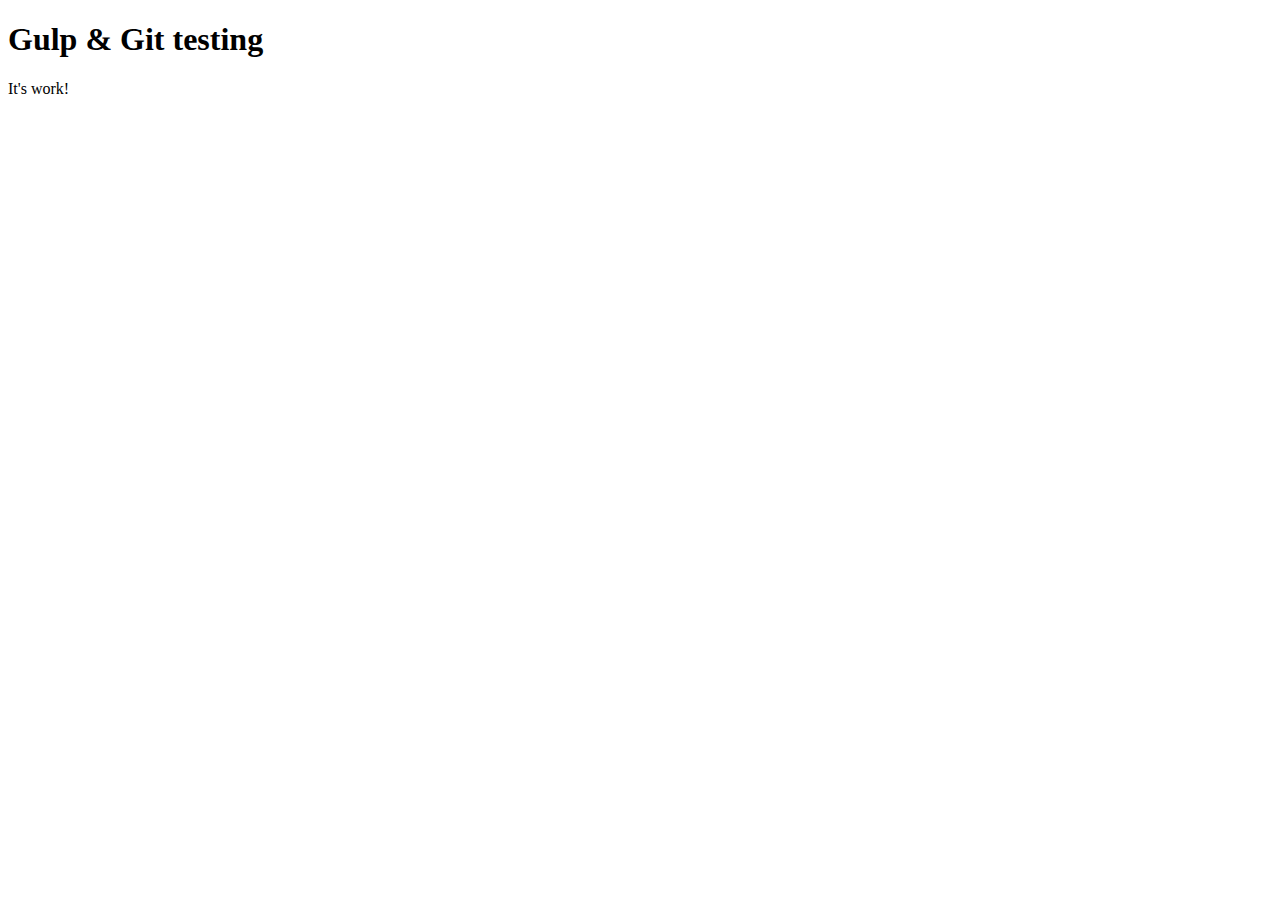
==== index.html @ 27b29e33 "Add a new files" ====
<!DOCTYPE html>
<!--[if lt IE 7]><html lang="ru" class="lt-ie9 lt-ie8 lt-ie7"><![endif]-->
<!--[if IE 7]><html lang="ru" class="lt-ie9 lt-ie8"><![endif]-->
<!--[if IE 8]><html lang="ru" class="lt-ie9"><![endif]-->
<!--[if gt IE 8]><!-->
<html lang="ru">
<!--<![endif]-->
<head>
	<meta charset="utf-8" />
	<title>Заголовок</title>
	<meta name="description" content="" />
	<meta http-equiv="X-UA-Compatible" content="IE=edge" />
	<meta name="viewport" content="width=device-width, initial-scale=1.0" />
	<link rel="shortcut icon" href="favicon.png" />
	<link rel="stylesheet" href="cssbootstrap-grid-3.3.1.min.css" />
	<link rel="stylesheet" href="css/style.css" />
</head>
<body>
	<h1>Gulp & Git testing</h1>
	<p class="lead">It's work!</p>

	<!-- Add scripts -->
</body>
</html>
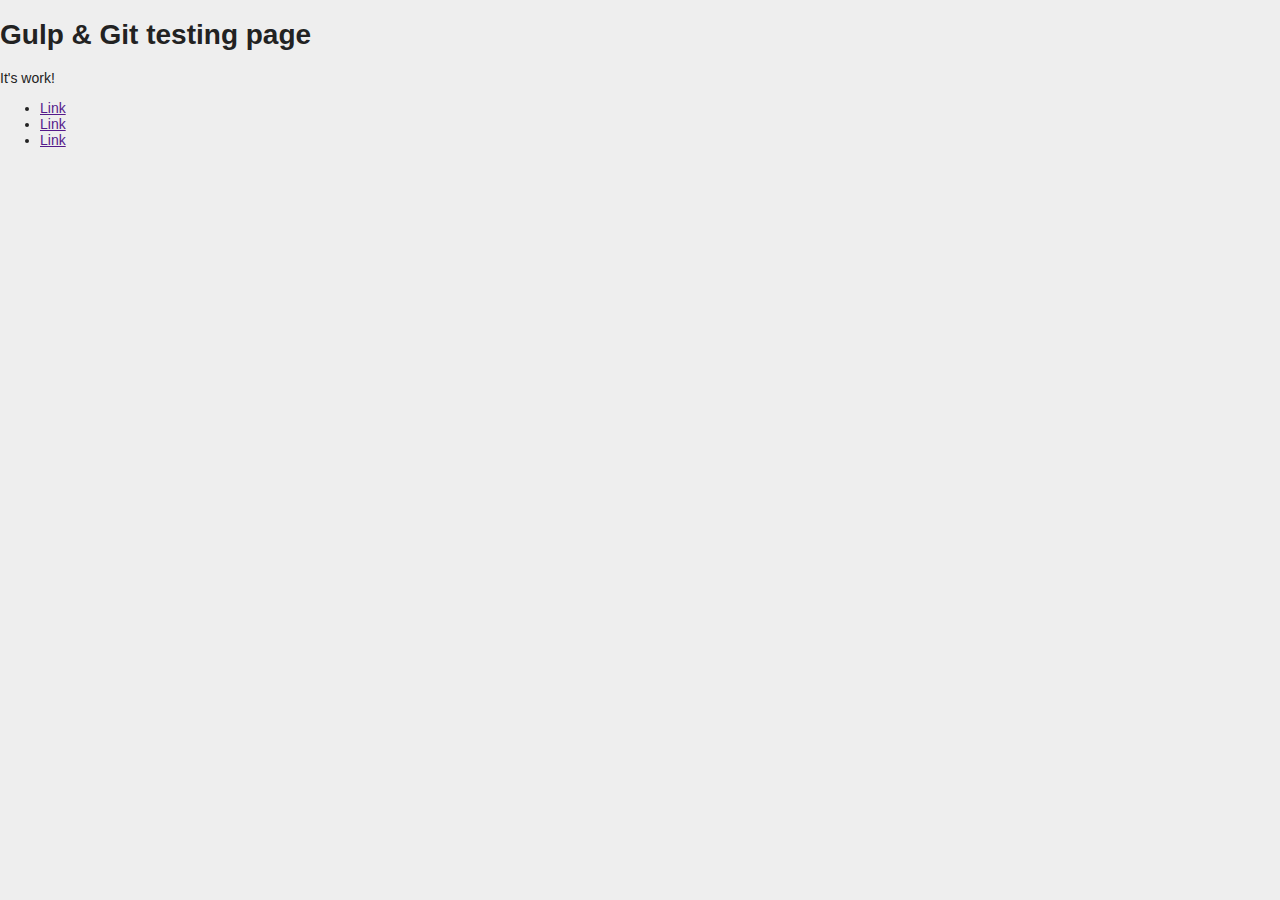
==== commit 5adccb0d: "Edit index.html & style.css" ====
--- a/index.html
+++ b/index.html
@@ -16,8 +16,14 @@
 	<link rel="stylesheet" href="css/style.css" />
 </head>
 <body>
-	<h1>Gulp & Git testing</h1>
+	<h1>Gulp & Git testing page</h1>
 	<p class="lead">It's work!</p>
+
+	<ul class="nav">
+		<li><a href="">Link</a></li>
+		<li><a href="">Link</a></li>
+		<li><a href="">Link</a></li>
+	</ul>
 
 	<!-- Add scripts -->
 </body>
--- a/css/style.css
+++ b/css/style.css
@@ -0,0 +1,8 @@
+body{
+	background: #eee;
+	color: #222;
+	font-family: arial;
+	font-size: 14px;
+	margin: 0;
+	padding: 0;
+}